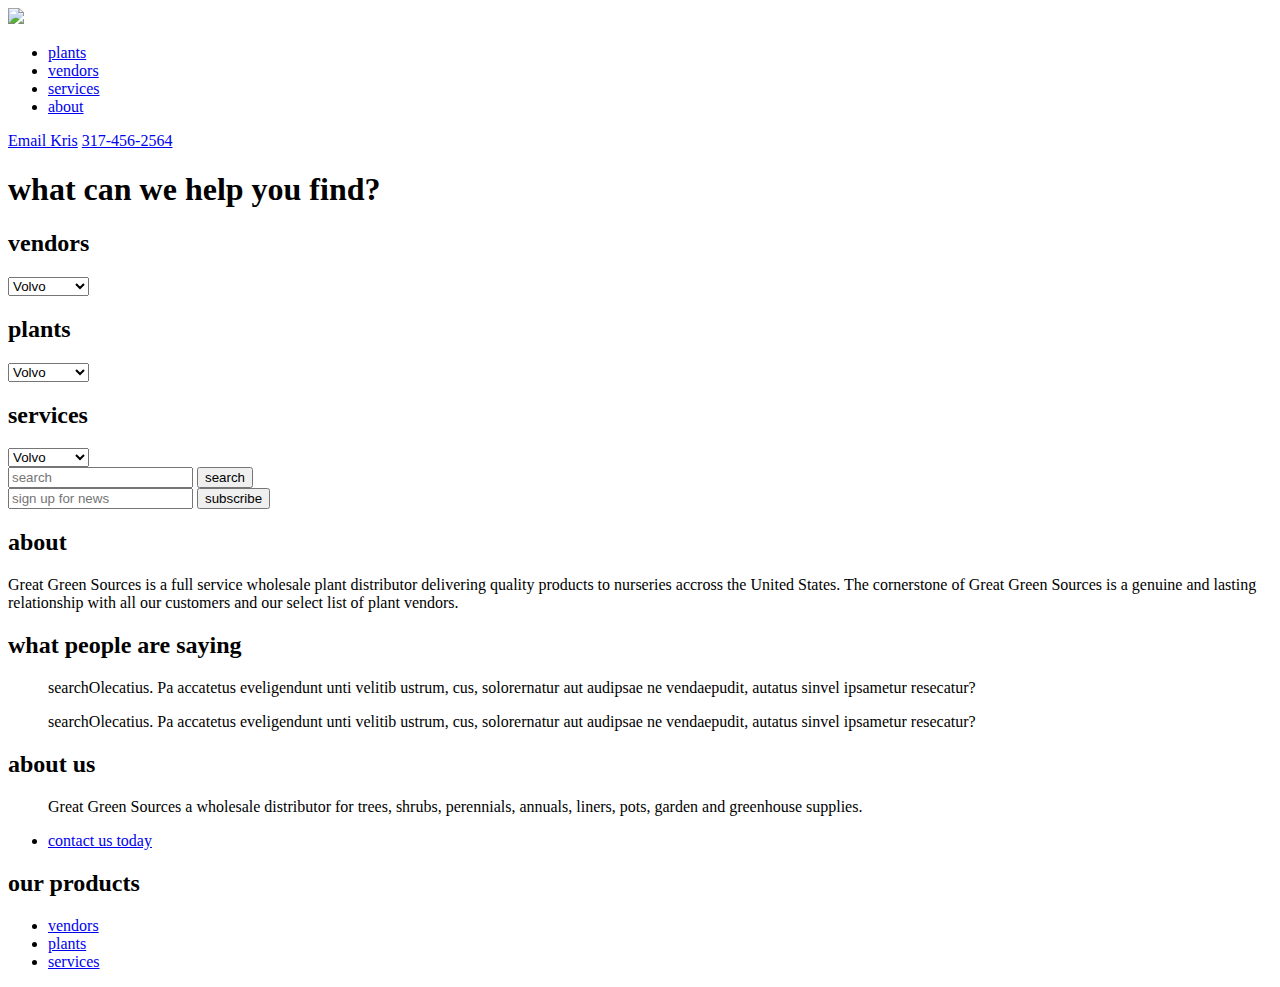
==== index.html @ df635000 "fleshed out html content" ====
<!DOCTYPE html>
<html lang="en">
  <head>
    <meta charset="utf-8">
    <title>Great Green Sources</title>
    <link rel="stylesheet" href="style.css">
    <script src="script.js"></script>
  </head>
  <body>
    
   <header>
        <a href="index.html"><img src="/assets/images/branding.png" id="branding"></a>
        <nav>
        <ul>
          <li><a href="products.html">plants</a></li>
          <li><a href="vendors.html">vendors</a></li>
          <li><a href="services.html">services</a></li>
          <li><a href="about.html">about</a></li>
        </ul> 
      </nav>  
      <section id="header_contact">
            <a href="mailto:krisernst@greatgreensources.com">Email Kris</a>
            <a href="tel:+13174562564">317-456-2564</a>
        </section><!--header_contact-->
    </header>
  	
    <section id="finder">
    	<header><h1>what can we help you find?</h1></header>
        <article>
        <header><h2>vendors</h2></header>
        	<select name="vendors">
              <option value="volvo">Volvo</option>
    		  <option value="saab">Saab</option>
    		  <option value="mercedes">Mercedes</option>
    		  <option value="audi">Audi</option>
    		</select>
        </article>

        <article>
        <header><h2>plants</h2></header>
    		<select name="plants">
             <option value="volvo">Volvo</option>
    		  <option value="saab">Saab</option>
    		  <option value="mercedes">Mercedes</option>
    		  <option value="audi">Audi</option>
    		</select>
        </article>

        <article>
        <header><h2>services</h2></header>
    		<select name="services">
              <option value="volvo">Volvo</option>
    		  <option value="saab">Saab</option>
    		  <option value="mercedes">Mercedes</option>
    		  <option value="audi">Audi</option>
          </article>
		</select>

		<form>
            <input type="search" name="search" placeholder="search">
            <button type="submit">search</button>
        </form>
		<form action="#" id="newsletter_signup">
			<input type="email" name="newsletter_email" placeholder="sign up for news">
			<button type="submit">subscribe</button>
		</form><!--newsletter_signup-->
    
    </section><!--finder-->

    <section id="main_info">
    	<article id="main_about">
    		<header><h2>about</h2></header>	
        	<p>
                Great Green Sources is a full service wholesale plant distributor delivering quality products to nurseries accross the United States. The cornerstone of Great Green Sources is a genuine and lasting relationship with all our customers and our select list of plant vendors.
            </p>
    	</article>

		<article id="recommendations"> 
    		<header><h2>what people are saying</h2></header>
    		<blockquote>
                searchOlecatius. Pa accatetus eveligendunt unti velitib ustrum, cus, solorernatur aut audipsae ne vendaepudit, autatus sinvel ipsametur resecatur?
            </blockquote>
    		<blockquote>
                searchOlecatius. Pa accatetus eveligendunt unti velitib ustrum, cus, solorernatur aut audipsae ne vendaepudit, autatus sinvel ipsametur resecatur?
            </blockquote>
    	</article><!--recommendations-->

    </section><!--info-->

    <footer>
        
        <article id="about_info">
            <header>
                <h2>about us</h2>
            </header>
            <nav>
            <ul>
                <p>
                    Great Green Sources a wholesale distributor for trees, shrubs, perennials, annuals, liners, pots, garden and greenhouse supplies.
                </p>
                <li><a href="#">contact us today</a></li>
            </ul>
            </nav>
        </article><!--about_info-->
        
        <article id="about_products">
            <header>
                <h2>our products</h2>
            </header>
            <nav>
            <ul>
                <li><a href="vendors.html">vendors</a></li>
                <li><a href="products.html">plants</a></li>
                <li><a href="services.html">services</a></li>
            </ul>
            </nav>
        </article><!--about_products-->

    </footer>

  </body>
</html>
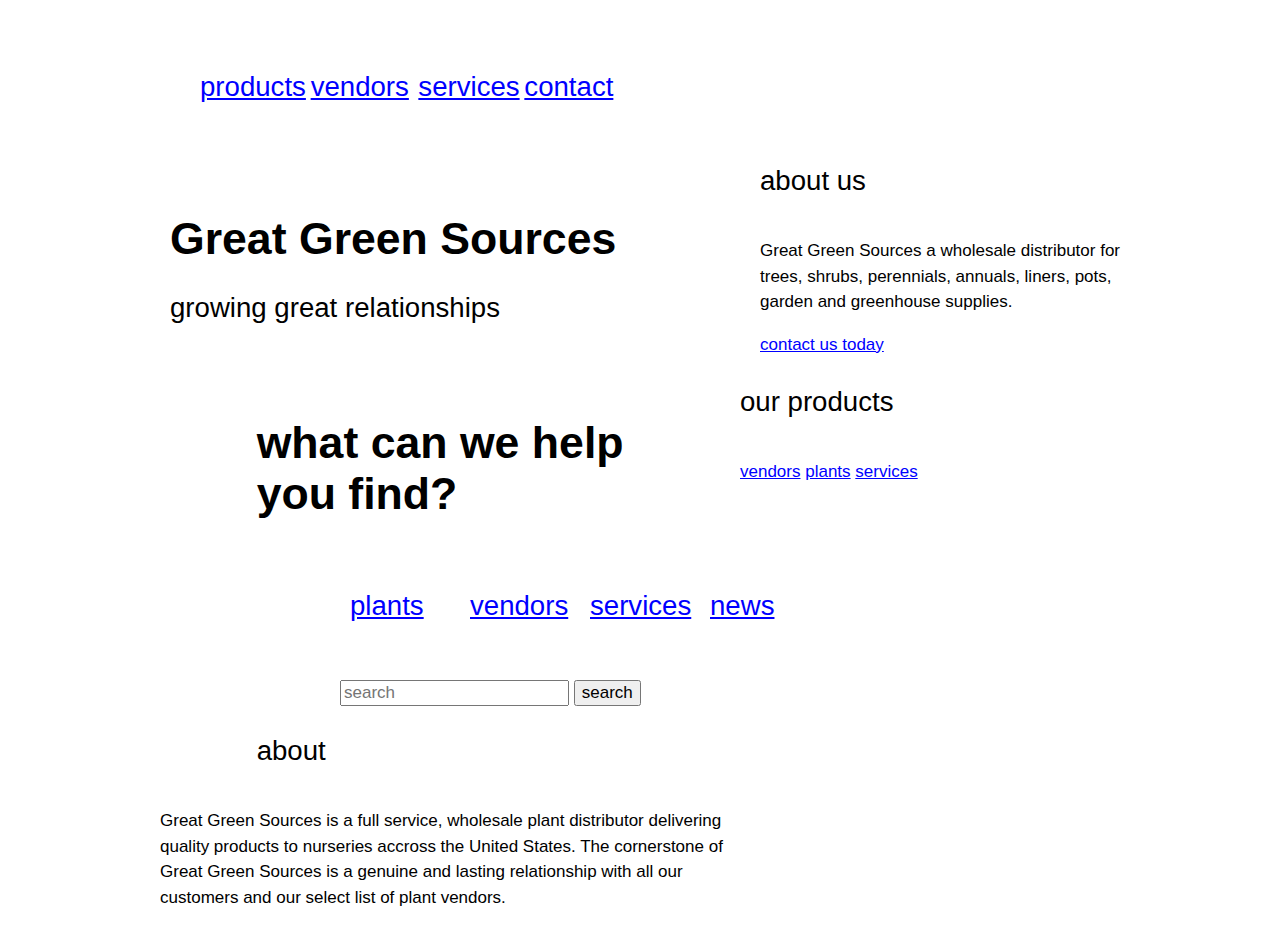
==== commit e44773bc: "started layout - scss" ====
--- a/index.html
+++ b/index.html
@@ -1,89 +1,85 @@
 <!DOCTYPE html>
-<html lang="en">
-  <head>
-    <meta charset="utf-8">
+<!--[if lt IE 7 ]><html class="ie ie6" lang="en"> <![endif]-->
+<!--[if IE 7 ]><html class="ie ie7" lang="en"> <![endif]-->
+<!--[if IE 8 ]><html class="ie ie8" lang="en"> <![endif]-->
+<!--[if (gte IE 9)|!(IE)]><!--><html lang="en"> <!--<![endif]-->
+
+<head>
+    <meta charset="utf-8"/>
+    <meta http-equiv="X-UA-Compatible" content="IE=edge,chrome=1"/>
     <title>Great Green Sources</title>
-    <link rel="stylesheet" href="style.css">
-    <script src="script.js"></script>
-  </head>
-  <body>
-    
-   <header>
-        <a href="index.html"><img src="/assets/images/branding.png" id="branding"></a>
-        <nav>
-        <ul>
-          <li><a href="products.html">plants</a></li>
-          <li><a href="vendors.html">vendors</a></li>
-          <li><a href="services.html">services</a></li>
-          <li><a href="about.html">about</a></li>
-        </ul> 
-      </nav>  
-      <section id="header_contact">
-            <a href="mailto:krisernst@greatgreensources.com">Email Kris</a>
-            <a href="tel:+13174562564">317-456-2564</a>
-        </section><!--header_contact-->
+    <meta name="description" content="">
+    <meta name="author" content="">
+
+    <meta name="viewport" content="width=device-width, initial-scale=1"/>
+
+        <!-- CSS 
+    ================================================== -->
+    <link rel="stylesheet" href="css/sass/compiled/style.css">
+
+        <!-- TYPOGRAPHY
+    ================================================== -->  
+    <link href='http://fonts.googleapis.com/css?family=Ubuntu:400,400italic,700,300' rel='stylesheet' type='text/css'>  
+        
+            <!-- Favicons
+    ================================================== -->
+    <link rel="shortcut icon" href="css/assets/images/favicon.ico">
+    <link rel="apple-touch-icon" href="css/assets/images/apple-touch-icon.png">
+    <link rel="apple-touch-icon" sizes="72x72" href="css/assets/images/apple-touch-icon-72x72.png">
+    <link rel="apple-touch-icon" sizes="114x114" href="css/assets/images/apple-touch-icon-114x114.png">
+
+    <!-- 
+        This script enables structural HTML5 elements in old IE.
+        http://code.google.com/p/html5shim/
+    -->
+    <!--[if lt IE 9]>
+        <script src="//html5shim.googlecode.com/svn/trunk/html5.js"></script>
+    <![endif]-->
+</head>
+
+<body>
+    <div class="container">
+
+    <header class="sixteen columns alpha omega">
+        <nav id="main_nav">
+            
+            <ul id="main_nav_menu" class="sixteen columns alpha omega">
+              <li class="main_nav_item"><a href="products.html"><h2>products</h2></a></li>
+              <li class="main_nav_item"><a href="vendors.html"><h2>vendors</h2></a></li>
+              <li><a href="index.html" id="branding"></h2></a></li>
+              <li class="main_nav_item"><a href="services.html"><h2>services</h2></a></li>
+              <li class="main_nav_item"><a href="contact.html"><h2>contact</h2></a></li>
+            </ul><!--main_nav_menu-->
+
+        </nav><!--main_nav-->  
     </header>
+
+    <header id="branding_name" class="ten columns"><h1 id="branding_ggs">Great Green Sources</h1><h2 id="branding_tagline">growing great relationships</h2></header>
   	
-    <section id="finder">
-    	<header><h1>what can we help you find?</h1></header>
-        <article>
-        <header><h2>vendors</h2></header>
-        	<select name="vendors">
-              <option value="volvo">Volvo</option>
-    		  <option value="saab">Saab</option>
-    		  <option value="mercedes">Mercedes</option>
-    		  <option value="audi">Audi</option>
-    		</select>
-        </article>
+    <section id="finder" class="ten columns alpha omega">
+    	<header id="finder_header"><h1>what can we help you find?</h1></header>
+        
+        <ul id="button_nav_list" class="ten columns alpha omega offset-by-three">
+            <li class="button_nav two columns"><a href="products.html"><h2>plants</h2></a></li>
+            <li class="button_nav two columns"><a href="vendors.html"><h2>vendors</h2></a></li>	
+            <li class="button_nav two columns"><a href="service.html"><h2>services</h2></a></li>
+            <li class="button_nav two columns"><a href="products.html"><h2>news</h2></a></li>	
+        </ul><!--button_nav-->
 
-        <article>
-        <header><h2>plants</h2></header>
-    		<select name="plants">
-             <option value="volvo">Volvo</option>
-    		  <option value="saab">Saab</option>
-    		  <option value="mercedes">Mercedes</option>
-    		  <option value="audi">Audi</option>
-    		</select>
-        </article>
-
-        <article>
-        <header><h2>services</h2></header>
-    		<select name="services">
-              <option value="volvo">Volvo</option>
-    		  <option value="saab">Saab</option>
-    		  <option value="mercedes">Mercedes</option>
-    		  <option value="audi">Audi</option>
-          </article>
-		</select>
-
-		<form>
-            <input type="search" name="search" placeholder="search">
+		<form id="search_form" class="ten columns alpha omega offset-by-three">
+            <input id="search_main" type="search" name="search" placeholder="search">
             <button type="submit">search</button>
-        </form>
-		<form action="#" id="newsletter_signup">
-			<input type="email" name="newsletter_email" placeholder="sign up for news">
-			<button type="submit">subscribe</button>
-		</form><!--newsletter_signup-->
+        </form><!--search_form-->
     
     </section><!--finder-->
 
-    <section id="main_info">
+    <section id="main_info" class="ten columns alpha omega">
     	<article id="main_about">
     		<header><h2>about</h2></header>	
         	<p>
-                Great Green Sources is a full service wholesale plant distributor delivering quality products to nurseries accross the United States. The cornerstone of Great Green Sources is a genuine and lasting relationship with all our customers and our select list of plant vendors.
+                Great Green Sources is a full service, wholesale plant distributor delivering quality products to nurseries accross the United States. The cornerstone of Great Green Sources is a genuine and lasting relationship with all our customers and our select list of plant vendors.
             </p>
-    	</article>
-
-		<article id="recommendations"> 
-    		<header><h2>what people are saying</h2></header>
-    		<blockquote>
-                searchOlecatius. Pa accatetus eveligendunt unti velitib ustrum, cus, solorernatur aut audipsae ne vendaepudit, autatus sinvel ipsametur resecatur?
-            </blockquote>
-    		<blockquote>
-                searchOlecatius. Pa accatetus eveligendunt unti velitib ustrum, cus, solorernatur aut audipsae ne vendaepudit, autatus sinvel ipsametur resecatur?
-            </blockquote>
-    	</article><!--recommendations-->
+    	</article><!--main_about-->
 
     </section><!--info-->
 
@@ -117,6 +113,6 @@
         </article><!--about_products-->
 
     </footer>
-
+</div><!--container-->
   </body>
 </html>--- a/css/sass/compiled/style.css
+++ b/css/sass/compiled/style.css
@@ -0,0 +1,903 @@
+/* normalize.css v2.1.3 | MIT License | git.io/normalize */
+/* ==========================================================================
+   HTML5 display definitions
+   ========================================================================== */
+/**
+ * Correct `block` display not defined in IE 8/9.
+ */
+article,
+aside,
+details,
+figcaption,
+figure,
+footer,
+header,
+hgroup,
+main,
+nav,
+section,
+summary {
+  display: block; }
+
+/**
+ * Correct `inline-block` display not defined in IE 8/9.
+ */
+audio,
+canvas,
+video {
+  display: inline-block; }
+
+/**
+ * Prevent modern browsers from displaying `audio` without controls.
+ * Remove excess height in iOS 5 devices.
+ */
+audio:not([controls]) {
+  display: none;
+  height: 0; }
+
+/**
+ * Address `[hidden]` styling not present in IE 8/9.
+ * Hide the `template` element in IE, Safari, and Firefox < 22.
+ */
+[hidden],
+template {
+  display: none; }
+
+/* ==========================================================================
+   Base
+   ========================================================================== */
+/**
+ * 1. Set default font family to sans-serif.
+ * 2. Prevent iOS text size adjust after orientation change, without disabling
+ *    user zoom.
+ */
+html {
+  font-family: sans-serif;
+  /* 1 */
+  -ms-text-size-adjust: 100%;
+  /* 2 */
+  -webkit-text-size-adjust: 100%;
+  /* 2 */ }
+
+/**
+ * Remove default margin.
+ */
+body {
+  margin: 0; }
+
+/* ==========================================================================
+   Links
+   ========================================================================== */
+/**
+ * Remove the gray background color from active links in IE 10.
+ */
+a {
+  background: transparent; }
+
+/**
+ * Address `outline` inconsistency between Chrome and other browsers.
+ */
+a:focus {
+  outline: thin dotted; }
+
+/**
+ * Improve readability when focused and also mouse hovered in all browsers.
+ */
+a:active,
+a:hover {
+  outline: 0; }
+
+/* ==========================================================================
+   Typography
+   ========================================================================== */
+/**
+ * Address variable `h1` font-size and margin within `section` and `article`
+ * contexts in Firefox 4+, Safari 5, and Chrome.
+ */
+h1 {
+  font-size: 2em;
+  margin: 0.67em 0; }
+
+/**
+ * Address styling not present in IE 8/9, Safari 5, and Chrome.
+ */
+abbr[title] {
+  border-bottom: 1px dotted; }
+
+/**
+ * Address style set to `bolder` in Firefox 4+, Safari 5, and Chrome.
+ */
+b,
+strong {
+  font-weight: bold; }
+
+/**
+ * Address styling not present in Safari 5 and Chrome.
+ */
+dfn {
+  font-style: italic; }
+
+/**
+ * Address differences between Firefox and other browsers.
+ */
+hr {
+  -moz-box-sizing: content-box;
+  box-sizing: content-box;
+  height: 0; }
+
+/**
+ * Address styling not present in IE 8/9.
+ */
+mark {
+  background: #ff0;
+  color: #000; }
+
+/**
+ * Correct font family set oddly in Safari 5 and Chrome.
+ */
+code,
+kbd,
+pre,
+samp {
+  font-family: monospace, serif;
+  font-size: 1em; }
+
+/**
+ * Improve readability of pre-formatted text in all browsers.
+ */
+pre {
+  white-space: pre-wrap; }
+
+/**
+ * Set consistent quote types.
+ */
+q {
+  quotes: "\201C" "\201D" "\2018" "\2019"; }
+
+/**
+ * Address inconsistent and variable font size in all browsers.
+ */
+small {
+  font-size: 80%; }
+
+/**
+ * Prevent `sub` and `sup` affecting `line-height` in all browsers.
+ */
+sub,
+sup {
+  font-size: 75%;
+  line-height: 0;
+  position: relative;
+  vertical-align: baseline; }
+
+sup {
+  top: -0.5em; }
+
+sub {
+  bottom: -0.25em; }
+
+/* ==========================================================================
+   Embedded content
+   ========================================================================== */
+/**
+ * Remove border when inside `a` element in IE 8/9.
+ */
+img {
+  border: 0; }
+
+/**
+ * Correct overflow displayed oddly in IE 9.
+ */
+svg:not(:root) {
+  overflow: hidden; }
+
+/* ==========================================================================
+   Figures
+   ========================================================================== */
+/**
+ * Address margin not present in IE 8/9 and Safari 5.
+ */
+figure {
+  margin: 0; }
+
+/* ==========================================================================
+   Forms
+   ========================================================================== */
+/**
+ * Define consistent border, margin, and padding.
+ */
+fieldset {
+  border: 1px solid #c0c0c0;
+  margin: 0 2px;
+  padding: 0.35em 0.625em 0.75em; }
+
+/**
+ * 1. Correct `color` not being inherited in IE 8/9.
+ * 2. Remove padding so people aren't caught out if they zero out fieldsets.
+ */
+legend {
+  border: 0;
+  /* 1 */
+  padding: 0;
+  /* 2 */ }
+
+/**
+ * 1. Correct font family not being inherited in all browsers.
+ * 2. Correct font size not being inherited in all browsers.
+ * 3. Address margins set differently in Firefox 4+, Safari 5, and Chrome.
+ */
+button,
+input,
+select,
+textarea {
+  font-family: inherit;
+  /* 1 */
+  font-size: 100%;
+  /* 2 */
+  margin: 0;
+  /* 3 */ }
+
+/**
+ * Address Firefox 4+ setting `line-height` on `input` using `!important` in
+ * the UA stylesheet.
+ */
+button,
+input {
+  line-height: normal; }
+
+/**
+ * Address inconsistent `text-transform` inheritance for `button` and `select`.
+ * All other form control elements do not inherit `text-transform` values.
+ * Correct `button` style inheritance in Chrome, Safari 5+, and IE 8+.
+ * Correct `select` style inheritance in Firefox 4+ and Opera.
+ */
+button,
+select {
+  text-transform: none; }
+
+/**
+ * 1. Avoid the WebKit bug in Android 4.0.* where (2) destroys native `audio`
+ *    and `video` controls.
+ * 2. Correct inability to style clickable `input` types in iOS.
+ * 3. Improve usability and consistency of cursor style between image-type
+ *    `input` and others.
+ */
+button,
+html input[type="button"],
+input[type="reset"],
+input[type="submit"] {
+  -webkit-appearance: button;
+  /* 2 */
+  cursor: pointer;
+  /* 3 */ }
+
+/**
+ * Re-set default cursor for disabled elements.
+ */
+button[disabled],
+html input[disabled] {
+  cursor: default; }
+
+/**
+ * 1. Address box sizing set to `content-box` in IE 8/9/10.
+ * 2. Remove excess padding in IE 8/9/10.
+ */
+input[type="checkbox"],
+input[type="radio"] {
+  box-sizing: border-box;
+  /* 1 */
+  padding: 0;
+  /* 2 */ }
+
+/**
+ * 1. Address `appearance` set to `searchfield` in Safari 5 and Chrome.
+ * 2. Address `box-sizing` set to `border-box` in Safari 5 and Chrome
+ *    (include `-moz` to future-proof).
+ */
+input[type="search"] {
+  -webkit-appearance: textfield;
+  /* 1 */
+  -moz-box-sizing: content-box;
+  -webkit-box-sizing: content-box;
+  /* 2 */
+  box-sizing: content-box; }
+
+/**
+ * Remove inner padding and search cancel button in Safari 5 and Chrome
+ * on OS X.
+ */
+input[type="search"]::-webkit-search-cancel-button,
+input[type="search"]::-webkit-search-decoration {
+  -webkit-appearance: none; }
+
+/**
+ * Remove inner padding and border in Firefox 4+.
+ */
+button::-moz-focus-inner,
+input::-moz-focus-inner {
+  border: 0;
+  padding: 0; }
+
+/**
+ * 1. Remove default vertical scrollbar in IE 8/9.
+ * 2. Improve readability and alignment in all browsers.
+ */
+textarea {
+  overflow: auto;
+  /* 1 */
+  vertical-align: top;
+  /* 2 */ }
+
+/* ==========================================================================
+   Tables
+   ========================================================================== */
+/**
+ * Remove most spacing between table cells.
+ */
+table {
+  border-collapse: collapse;
+  border-spacing: 0; }
+
+html, body, form {
+  margin: 0px;
+  padding: 0px;
+  background: white; }
+
+* {
+  font-family: 'Arial', sans-serif; }
+
+a {
+  color: blue; }
+
+a:hover {
+  color: red; }
+
+li {
+  list-style: none;
+  display: inline-block; }
+
+/*
+* Skeleton V1.2
+* Copyright 2011, Dave Gamache
+* www.getskeleton.com
+* Free to use under the MIT license.
+* http://www.opensource.org/licenses/mit-license.php
+* 6/20/2012
+*/
+/* Table of Contents
+==================================================
+    #Base 960 Grid
+    #Tablet (Portrait)
+    #Mobile (Portrait)
+    #Mobile (Landscape)
+    #Clearing */
+/* #Base 960 Grid
+================================================== */
+.container {
+  position: relative;
+  width: 960px;
+  margin: 0 auto;
+  padding: 0; }
+
+.container .column,
+.container .columns {
+  float: left;
+  display: inline;
+  margin-left: 10px;
+  margin-right: 10px; }
+
+.row {
+  margin-bottom: 20px; }
+
+/* Nested Column Classes */
+.column.alpha, .columns.alpha {
+  margin-left: 0; }
+
+.column.omega, .columns.omega {
+  margin-right: 0; }
+
+/* Base Grid */
+.container .one.column,
+.container .one.columns {
+  width: 40px; }
+
+.container .two.columns {
+  width: 100px; }
+
+.container .three.columns {
+  width: 160px; }
+
+.container .four.columns {
+  width: 220px; }
+
+.container .five.columns {
+  width: 280px; }
+
+.container .six.columns {
+  width: 340px; }
+
+.container .seven.columns {
+  width: 400px; }
+
+.container .eight.columns {
+  width: 460px; }
+
+.container .nine.columns {
+  width: 520px; }
+
+.container .ten.columns {
+  width: 580px; }
+
+.container .eleven.columns {
+  width: 640px; }
+
+.container .twelve.columns {
+  width: 700px; }
+
+.container .thirteen.columns {
+  width: 760px; }
+
+.container .fourteen.columns {
+  width: 820px; }
+
+.container .fifteen.columns {
+  width: 880px; }
+
+.container .sixteen.columns {
+  width: 940px; }
+
+.container .one-third.column {
+  width: 300px; }
+
+.container .two-thirds.column {
+  width: 620px; }
+
+/* Offsets */
+.container .offset-by-one {
+  padding-left: 60px; }
+
+.container .offset-by-two {
+  padding-left: 120px; }
+
+.container .offset-by-three {
+  padding-left: 180px; }
+
+.container .offset-by-four {
+  padding-left: 240px; }
+
+.container .offset-by-five {
+  padding-left: 300px; }
+
+.container .offset-by-six {
+  padding-left: 360px; }
+
+.container .offset-by-seven {
+  padding-left: 420px; }
+
+.container .offset-by-eight {
+  padding-left: 480px; }
+
+.container .offset-by-nine {
+  padding-left: 540px; }
+
+.container .offset-by-ten {
+  padding-left: 600px; }
+
+.container .offset-by-eleven {
+  padding-left: 660px; }
+
+.container .offset-by-twelve {
+  padding-left: 720px; }
+
+.container .offset-by-thirteen {
+  padding-left: 780px; }
+
+.container .offset-by-fourteen {
+  padding-left: 840px; }
+
+.container .offset-by-fifteen {
+  padding-left: 900px; }
+
+/* #Tablet (Portrait)
+================================================== */
+/* Note: Design for a width of 768px */
+@media only screen and (min-width: 768px) and (max-width: 959px) {
+  .container {
+    width: 768px; }
+
+  .container .column,
+  .container .columns {
+    margin-left: 10px;
+    margin-right: 10px; }
+
+  .column.alpha, .columns.alpha {
+    margin-left: 0;
+    margin-right: 10px; }
+
+  .column.omega, .columns.omega {
+    margin-right: 0;
+    margin-left: 10px; }
+
+  .alpha.omega {
+    margin-left: 0;
+    margin-right: 0; }
+
+  .container .one.column,
+  .container .one.columns {
+    width: 28px; }
+
+  .container .two.columns {
+    width: 76px; }
+
+  .container .three.columns {
+    width: 124px; }
+
+  .container .four.columns {
+    width: 172px; }
+
+  .container .five.columns {
+    width: 220px; }
+
+  .container .six.columns {
+    width: 268px; }
+
+  .container .seven.columns {
+    width: 316px; }
+
+  .container .eight.columns {
+    width: 364px; }
+
+  .container .nine.columns {
+    width: 412px; }
+
+  .container .ten.columns {
+    width: 460px; }
+
+  .container .eleven.columns {
+    width: 508px; }
+
+  .container .twelve.columns {
+    width: 556px; }
+
+  .container .thirteen.columns {
+    width: 604px; }
+
+  .container .fourteen.columns {
+    width: 652px; }
+
+  .container .fifteen.columns {
+    width: 700px; }
+
+  .container .sixteen.columns {
+    width: 748px; }
+
+  .container .one-third.column {
+    width: 236px; }
+
+  .container .two-thirds.column {
+    width: 492px; }
+
+  /* Offsets */
+  .container .offset-by-one {
+    padding-left: 48px; }
+
+  .container .offset-by-two {
+    padding-left: 96px; }
+
+  .container .offset-by-three {
+    padding-left: 144px; }
+
+  .container .offset-by-four {
+    padding-left: 192px; }
+
+  .container .offset-by-five {
+    padding-left: 240px; }
+
+  .container .offset-by-six {
+    padding-left: 288px; }
+
+  .container .offset-by-seven {
+    padding-left: 336px; }
+
+  .container .offset-by-eight {
+    padding-left: 384px; }
+
+  .container .offset-by-nine {
+    padding-left: 432px; }
+
+  .container .offset-by-ten {
+    padding-left: 480px; }
+
+  .container .offset-by-eleven {
+    padding-left: 528px; }
+
+  .container .offset-by-twelve {
+    padding-left: 576px; }
+
+  .container .offset-by-thirteen {
+    padding-left: 624px; }
+
+  .container .offset-by-fourteen {
+    padding-left: 672px; }
+
+  .container .offset-by-fifteen {
+    padding-left: 720px; } }
+/*  #Mobile (Portrait)
+================================================== */
+/* Note: Design for a width of 320px */
+@media only screen and (max-width: 767px) {
+  .container {
+    width: 300px; }
+
+  .container .columns,
+  .container .column {
+    margin: 0; }
+
+  .container .one.column,
+  .container .one.columns,
+  .container .two.columns,
+  .container .three.columns,
+  .container .four.columns,
+  .container .five.columns,
+  .container .six.columns,
+  .container .seven.columns,
+  .container .eight.columns,
+  .container .nine.columns,
+  .container .ten.columns,
+  .container .eleven.columns,
+  .container .twelve.columns,
+  .container .thirteen.columns,
+  .container .fourteen.columns,
+  .container .fifteen.columns,
+  .container .sixteen.columns,
+  .container .one-third.column,
+  .container .two-thirds.column {
+    width: 300px; }
+
+  /* Offsets */
+  .container .offset-by-one,
+  .container .offset-by-two,
+  .container .offset-by-three,
+  .container .offset-by-four,
+  .container .offset-by-five,
+  .container .offset-by-six,
+  .container .offset-by-seven,
+  .container .offset-by-eight,
+  .container .offset-by-nine,
+  .container .offset-by-ten,
+  .container .offset-by-eleven,
+  .container .offset-by-twelve,
+  .container .offset-by-thirteen,
+  .container .offset-by-fourteen,
+  .container .offset-by-fifteen {
+    padding-left: 0; } }
+/* #Mobile (Landscape)
+================================================== */
+/* Note: Design for a width of 480px */
+@media only screen and (min-width: 480px) and (max-width: 767px) {
+  .container {
+    width: 420px; }
+
+  .container .columns,
+  .container .column {
+    margin: 0; }
+
+  .container .one.column,
+  .container .one.columns,
+  .container .two.columns,
+  .container .three.columns,
+  .container .four.columns,
+  .container .five.columns,
+  .container .six.columns,
+  .container .seven.columns,
+  .container .eight.columns,
+  .container .nine.columns,
+  .container .ten.columns,
+  .container .eleven.columns,
+  .container .twelve.columns,
+  .container .thirteen.columns,
+  .container .fourteen.columns,
+  .container .fifteen.columns,
+  .container .sixteen.columns,
+  .container .one-third.column,
+  .container .two-thirds.column {
+    width: 420px; } }
+/* #Clearing
+================================================== */
+/* Self Clearing Goodness */
+.container:after {
+  content: "\0020";
+  display: block;
+  height: 0;
+  clear: both;
+  visibility: hidden; }
+
+/* Use clearfix class on parent to clear nested columns,
+or wrap each row of columns in a <div class="row"> */
+.clearfix:before,
+.clearfix:after,
+.row:before,
+.row:after {
+  content: '\0020';
+  display: block;
+  overflow: hidden;
+  visibility: hidden;
+  width: 0;
+  height: 0; }
+
+.row:after,
+.clearfix:after {
+  clear: both; }
+
+.row,
+.clearfix {
+  zoom: 1; }
+
+/* You can also use a <br class="clear" /> to clear columns */
+.clear {
+  clear: both;
+  display: block;
+  overflow: hidden;
+  visibility: hidden;
+  width: 0;
+  height: 0; }
+
+/*
+*
+* Zoomable baseline grid
+* type size presets
+*
+*/
+body {
+  /* 16px / 24px */
+  font-size: 1em;
+  line-height: 1.5em; }
+
+h3 {
+  /* 16px / 24px */
+  font-size: 1em;
+  line-height: 1.5em;
+  /* 24 */ }
+
+h2, h1 {
+  /* 26 / 36px */
+  font-size: 1.625em;
+  line-height: 1.38462em; }
+
+/*
+*
+*  Four-column grid active
+*  ----------------------------------------
+*  Margin   | #  1   2   3   4   |   Margin
+*  5.55555% | %  25  50  75  100 | 5.55555%
+*
+*/
+header, #twoway {
+  margin: 0 5.55556%; }
+
+h1, h2 {
+  margin: 0.92308em 0 1.38462em; }
+
+h2 {
+  font-weight: normal; }
+
+h3 {
+  margin: 1.5em 0 1.5em; }
+
+/*
+*  Simple elastic gutters
+*  Note: box-sizing will not work in IE6-7
+*/
+.wrapper {
+  padding: 0 0.75em;
+  -webkit-box-sizing: border-box;
+  -moz-box-sizing: border-box;
+  -ms-box-sizing: border-box;
+  box-sizing: border-box; }
+
+/*
+*
+*  Fixes for IE6-8
+*  http://jonikorpi.com/leaving-old-IE-behind/
+*
+*/
+.ie body {
+  width: 40em;
+  margin: 0 auto;
+  font-size: 1.0625em; }
+
+.ie h1 {
+  /* 42px / 48px */
+  font-size: 2.625em;
+  line-height: 1.14286em;
+  margin: 1.14286em 0 0.57143em; }
+
+/* @media screen and (min-width: 640px) */
+@media screen and (min-width: 40em) {
+  body {
+    /* Zoom baseline grid to 17/16 = 1.0625 */
+    font-size: 1.0625em; }
+
+  h1 {
+    /* 42px / 48px */
+    font-size: 2.625em;
+    line-height: 1.14286em;
+    margin: 1.14286em 0 0.57143em; } }
+/*
+*
+*  Eight-column grid active
+*  ----------------------------------------------------------------------
+*  Margin   | #  1     2     3     4     5     6     7     8   |   Margin
+*  5.55555% | %  12.5  25.0  37.5  50.0  62.5  75.0  87.5  100 | 5.55555%
+*
+*
+*/
+/* @media screen and (min-width: 720px) */
+@media screen and (min-width: 45em) {
+  body {
+    /* Reset baseline grid to 16/16 = 1 */
+    font-size: 1em; }
+
+  #twoway .wrapper {
+    float: left;
+    width: 50%; } }
+/* @media screen and (min-width: 888px) */
+@media screen and (min-width: 55.5em) {
+  body {
+    /* Zoom baseline grid to 17/16 = 1.0625 */
+    font-size: 1.0625em; } }
+/* @media screen and (min-width: 984px) */
+@media screen and (min-width: 61.5em) {
+  body {
+    /* Reset baseline grid to 16/16 = 1.0 */
+    font-size: 1em; }
+
+  header, #twoway {
+    margin: 0 16.66667%; } }
+/* @media screen and (min-width: 1200px) */
+@media screen and (min-width: 75em) {
+  body {
+    /* Zoom baseline grid to 17/16 = 1.0625 */
+    font-size: 1.0625em; } }
+/* @media screen and (min-width: 1392px) */
+@media screen and (min-width: 87em) {
+  body {
+    /* Reset baseline grid to 16/16 = 1.0 */
+    font-size: 1em; }
+
+  header, #twoway {
+    margin: 0 27.77778%; } }
+/* @media screen and (min-width: 1680px) */
+@media screen and (min-width: 105em) {
+  body {
+    /* Zoom baseline grid to 17/16 = 1.0625 */
+    font-size: 1.0625em; } }
+/*
+*
+*  Sixteen-column grid active
+*  ----------------------------------------------------------------------------------------------------------------------
+*  Margin   | #  1     2     3     4     5     6     7     8     9     10    11    12    13    14    15    16  |   Margin
+*  5.55555% | %  6.25  12.5  18.75 25.0  31.25 37.5  43.75 50.0  56.25 62.5  68.75 75.0  81.25 87.5  93.75 100 | 5.55555%
+*
+*
+*/
+/* @media screen and (min-width: 1872px) */
+@media screen and (min-width: 117em) {
+  header, #twoway {
+    margin: 0 5.55556%; }
+
+  header .wrapper {
+    width: 37.5%;
+    margin-left: 25%; }
+
+  #twoway .wrapper {
+    width: 25%; }
+
+  #twoway .wrapper:first-child {
+    margin-left: 25%; } }
+/* @media screen and (min-width: 2080px) */
+@media screen and (min-width: 130em) {
+  body {
+    /* Zoom baseline grid to 18/16 = 1.125 */
+    font-size: 1.125em;
+    max-width: 160 em; } }
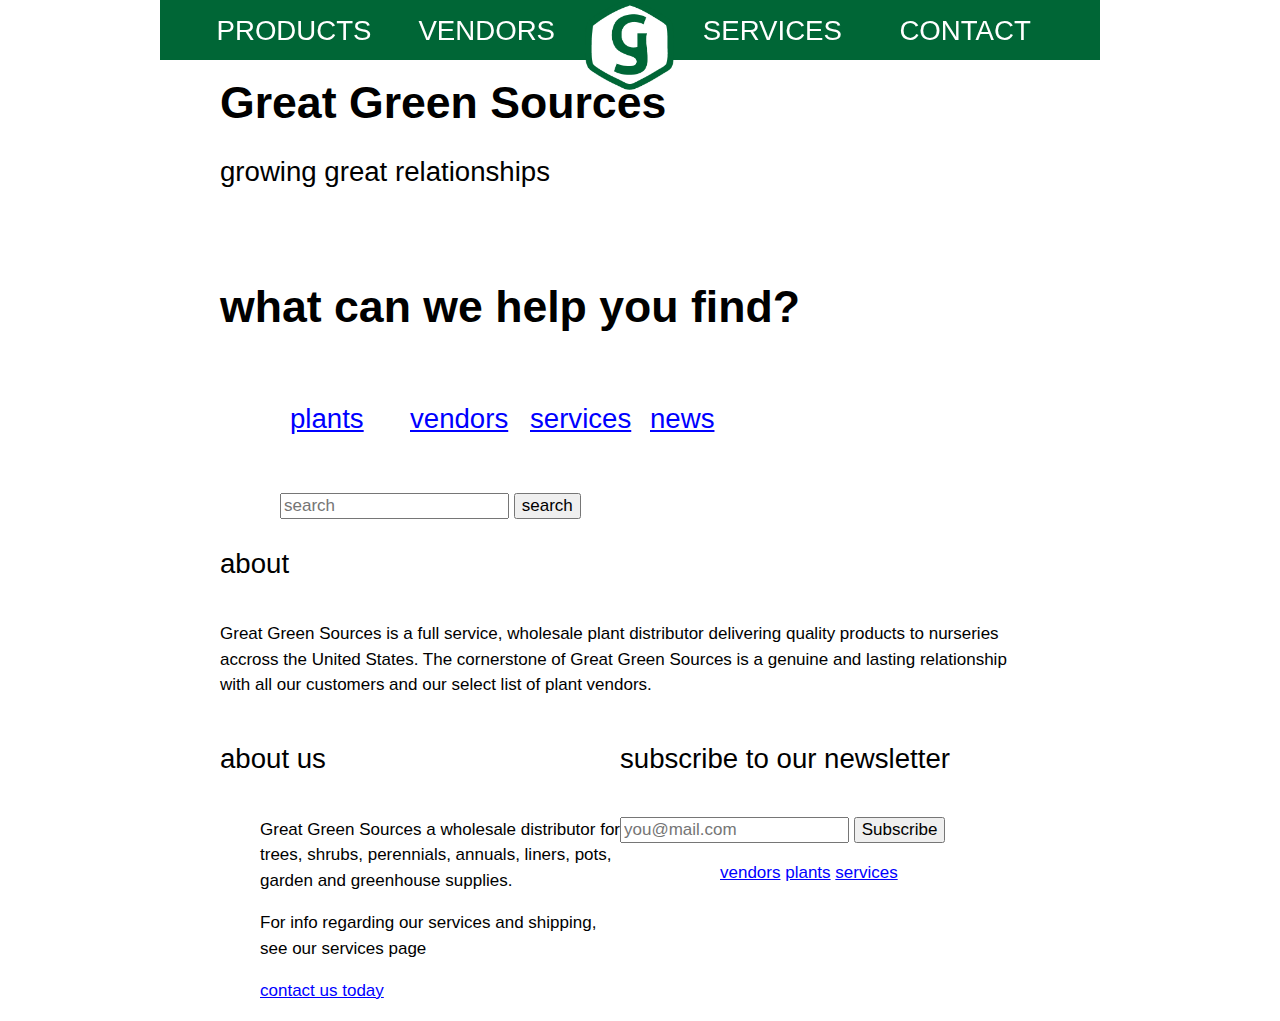
==== commit a50a1087: "scss for home page - nav and layout" ====
--- a/index.html
+++ b/index.html
@@ -40,40 +40,44 @@
 <body>
     <div class="container">
 
-    <header class="sixteen columns alpha omega">
-        <nav id="main_nav">
-            
-            <ul id="main_nav_menu" class="sixteen columns alpha omega">
-              <li class="main_nav_item"><a href="products.html"><h2>products</h2></a></li>
-              <li class="main_nav_item"><a href="vendors.html"><h2>vendors</h2></a></li>
-              <li><a href="index.html" id="branding"></h2></a></li>
-              <li class="main_nav_item"><a href="services.html"><h2>services</h2></a></li>
-              <li class="main_nav_item"><a href="contact.html"><h2>contact</h2></a></li>
-            </ul><!--main_nav_menu-->
+    <section id="nav">
+            <nav id="main_nav" class="sixteen columns alpha omega">
+                
+                <ul id="main_nav_menu">
+                  <li class="main_nav_item"><a href="products.html"><h2>products</h2></a></li>
+                  <li class="main_nav_item"><a href="vendors.html"><h2>vendors</h2></a></li>
+                  <li><a href="index.html"><img class="branding" src="css/assets/images/branding.png"></a></li>
+                  <li class="main_nav_item"><a href="services.html"><h2>services</h2></a></li>
+                  <li class="main_nav_item"><a href="contact.html"><h2>contact</h2></a></li>
+                </ul><!--main_nav_menu-->
 
-        </nav><!--main_nav-->  
-    </header>
+            </nav><!--main_nav-->  
+    </section>
 
-    <header id="branding_name" class="ten columns"><h1 id="branding_ggs">Great Green Sources</h1><h2 id="branding_tagline">growing great relationships</h2></header>
+    <br class="clear" />
+
+    <header id="branding_name" class="fourteen columns alpha omega offset-by-one"><h1 id="branding_ggs">Great Green Sources</h1><h2 id="branding_tagline">growing great relationships</h2></header>
   	
-    <section id="finder" class="ten columns alpha omega">
+    <section id="finder" class="fourteen columns alpha omega offset-by-one">
     	<header id="finder_header"><h1>what can we help you find?</h1></header>
         
-        <ul id="button_nav_list" class="ten columns alpha omega offset-by-three">
+        <ul id="button_nav_list" class="fourteen columns alpha omega offset-by-one">
             <li class="button_nav two columns"><a href="products.html"><h2>plants</h2></a></li>
             <li class="button_nav two columns"><a href="vendors.html"><h2>vendors</h2></a></li>	
             <li class="button_nav two columns"><a href="service.html"><h2>services</h2></a></li>
             <li class="button_nav two columns"><a href="products.html"><h2>news</h2></a></li>	
         </ul><!--button_nav-->
 
-		<form id="search_form" class="ten columns alpha omega offset-by-three">
+		<form id="search_form" class="fourteen columns alpha omega offset-by-one">
             <input id="search_main" type="search" name="search" placeholder="search">
             <button type="submit">search</button>
         </form><!--search_form-->
     
     </section><!--finder-->
 
-    <section id="main_info" class="ten columns alpha omega">
+    <br class="clear" />
+
+    <section id="main_info" class="fourteen columns alpha omega offset-by-one">
     	<article id="main_about">
     		<header><h2>about</h2></header>	
         	<p>
@@ -83,9 +87,11 @@
 
     </section><!--info-->
 
-    <footer>
+    <br class="clear" />
+
+    <footer class="sixteen columns alpha omega">
         
-        <article id="about_info">
+        <article id="about_info" class="seven columns alpha omega offset-by-one">
             <header>
                 <h2>about us</h2>
             </header>
@@ -94,22 +100,31 @@
                 <p>
                     Great Green Sources a wholesale distributor for trees, shrubs, perennials, annuals, liners, pots, garden and greenhouse supplies.
                 </p>
+                <p>
+                    For info regarding our services and shipping, see our services page
+                </p>
                 <li><a href="#">contact us today</a></li>
             </ul>
             </nav>
         </article><!--about_info-->
         
-        <article id="about_products">
-            <header>
-                <h2>our products</h2>
-            </header>
-            <nav>
-            <ul>
-                <li><a href="vendors.html">vendors</a></li>
-                <li><a href="products.html">plants</a></li>
-                <li><a href="services.html">services</a></li>
-            </ul>
-            </nav>
+        <article id="about_newsletter">
+            <h2>subscribe to our newsletter</h2>
+
+            <form action="index.html" method="post" class="newsletter_form">
+                <input type="email" name="email" class="newsletter_input" placeholder="you@mail.com" >
+                <button type="submit" class="newsletter_submit">Subscribe</button>
+            </form>
+        </article>
+
+        <article id="about_products" class="seven columns alpha omega offset-by-one">
+            <nav id="footer_nav">
+                <ul>
+                    <li><a href="vendors.html">vendors</a></li>
+                    <li><a href="products.html">plants</a></li>
+                    <li><a href="services.html">services</a></li>
+                </ul>
+            </nav><!--footer_nav-->
         </article><!--about_products-->
 
     </footer>
--- a/css/sass/compiled/style.css
+++ b/css/sass/compiled/style.css
@@ -344,7 +344,7 @@
   background: white; }
 
 * {
-  font-family: 'Arial', sans-serif; }
+  font-family: 'Open Sans', sans-serif; }
 
 a {
   color: blue; }
@@ -772,7 +772,7 @@
 *  5.55555% | %  25  50  75  100 | 5.55555%
 *
 */
-header, #twoway {
+#twoway {
   margin: 0 5.55556%; }
 
 h1, h2 {
@@ -852,7 +852,7 @@
     /* Reset baseline grid to 16/16 = 1.0 */
     font-size: 1em; }
 
-  header, #twoway {
+  #twoway {
     margin: 0 16.66667%; } }
 /* @media screen and (min-width: 1200px) */
 @media screen and (min-width: 75em) {
@@ -865,7 +865,7 @@
     /* Reset baseline grid to 16/16 = 1.0 */
     font-size: 1em; }
 
-  header, #twoway {
+  #twoway {
     margin: 0 27.77778%; } }
 /* @media screen and (min-width: 1680px) */
 @media screen and (min-width: 105em) {
@@ -883,10 +883,10 @@
 */
 /* @media screen and (min-width: 1872px) */
 @media screen and (min-width: 117em) {
-  header, #twoway {
+  #twoway {
     margin: 0 5.55556%; }
 
-  header .wrapper {
+  .wrapper {
     width: 37.5%;
     margin-left: 25%; }
 
@@ -901,3 +901,25 @@
     /* Zoom baseline grid to 18/16 = 1.125 */
     font-size: 1.125em;
     max-width: 160 em; } }
+#main_nav {
+  position: fixed;
+  background-color: #006636; }
+  #main_nav #main_nav_menu {
+    height: 60px;
+    margin: 0; }
+
+.main_nav_item {
+  width: 188px;
+  text-align: center;
+  vertical-align: middle;
+  margin-top: -110px; }
+  .main_nav_item a {
+    text-decoration: none;
+    color: white; }
+    .main_nav_item a h2 {
+      margin: 0px;
+      text-transform: uppercase; }
+
+.branding {
+  width: 88.2px;
+  height: 90.4px; }
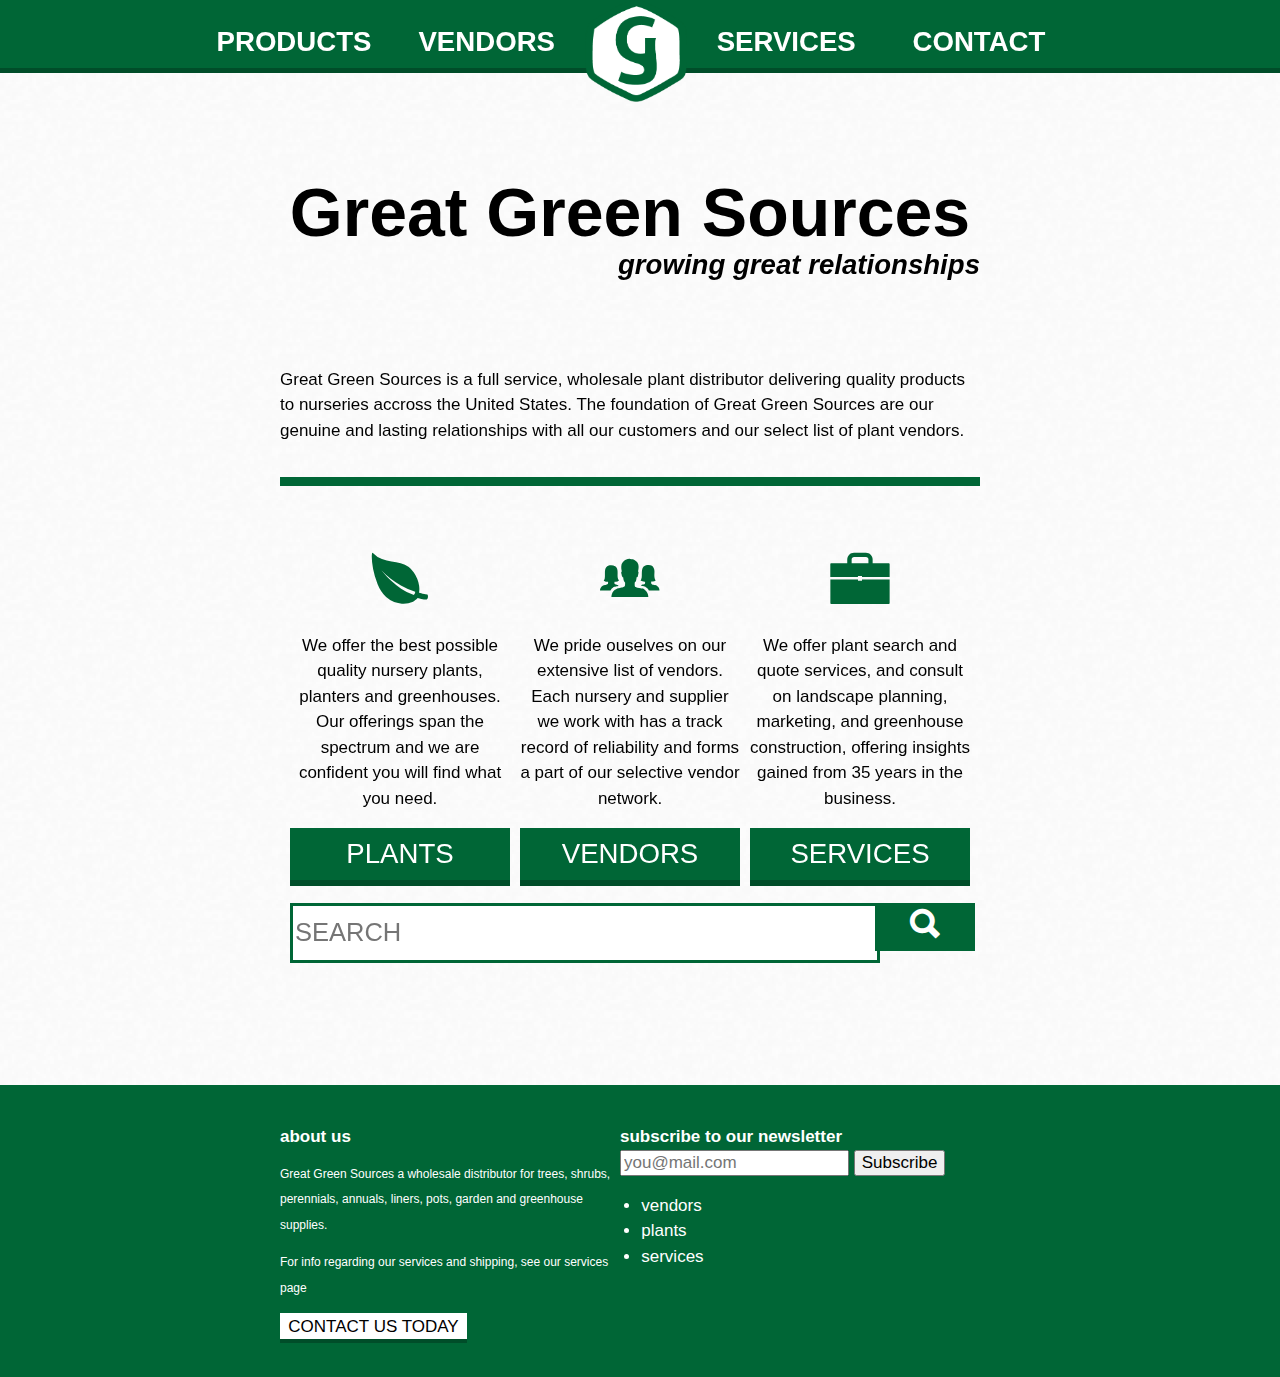
==== commit b3cbf659: "scss home page - completed home page" ====
--- a/index.html
+++ b/index.html
@@ -16,6 +16,7 @@
         <!-- CSS 
     ================================================== -->
     <link rel="stylesheet" href="css/sass/compiled/style.css">
+    <link rel="stylesheet" href="css/sass/compiled/ionicons.css">
 
         <!-- TYPOGRAPHY
     ================================================== -->  
@@ -38,6 +39,10 @@
 </head>
 
 <body>
+    
+    <div id="main_nav_background"></div>
+
+
     <div class="container">
 
     <section id="nav">
@@ -56,44 +61,60 @@
 
     <br class="clear" />
 
-    <header id="branding_name" class="fourteen columns alpha omega offset-by-one"><h1 id="branding_ggs">Great Green Sources</h1><h2 id="branding_tagline">growing great relationships</h2></header>
-  	
-    <section id="finder" class="fourteen columns alpha omega offset-by-one">
-    	<header id="finder_header"><h1>what can we help you find?</h1></header>
+    <header id="branding_name" class="twelve columns alpha omega offset-by-two"><h1 id="branding_ggs">Great Green Sources</h1><h2 id="branding_tagline">growing great relationships</h2></header>
+
+    <section id="main_info" class="twelve columns alpha omega offset-by-two">
+        <article id="main_about">
+            <p>
+                Great Green Sources is a full service, wholesale plant distributor delivering quality products to nurseries accross the United States. The foundation of Great Green Sources are our genuine and lasting relationships with all our customers and our select list of plant vendors.
+            </p>
+        </article><!--main_about-->
+
+        <hr id="finder_hr">
+    </section><!--info-->
+
+
+
+    <section id="finder" class="twelve columns alpha omega offset-by-two">
+        <!--<hr/>-->
         
-        <ul id="button_nav_list" class="fourteen columns alpha omega offset-by-one">
-            <li class="button_nav two columns"><a href="products.html"><h2>plants</h2></a></li>
-            <li class="button_nav two columns"><a href="vendors.html"><h2>vendors</h2></a></li>	
-            <li class="button_nav two columns"><a href="service.html"><h2>services</h2></a></li>
-            <li class="button_nav two columns"><a href="products.html"><h2>news</h2></a></li>	
+        <ul id="feature_nav_list" class="twelve columns alpha omega offset-by-two">
+            <li class="button_nav four columns omega">
+                <i class="icon-leaf"></i>
+                <p>
+                    We offer the best possible quality nursery plants, planters and greenhouses. Our offerings span the spectrum and we are confident you will find what you need.
+                </p>
+                <a href="products.html"><h2>plants</h2></a>
+            </li>
+            <li class="button_nav four columns omega">
+                <i class="icon-ios7-people"></i>
+                <p>
+                    We pride ouselves on our extensive list of vendors. Each nursery and supplier we work with has a track record of reliability and forms a part of our selective vendor network.
+                </p>
+                <a href="vendors.html"><h2>vendors</h2></a>
+            </li>	
+            <li class="button_nav four columns omega">
+                <i class="icon-briefcase"></i>
+                <p>
+                    We offer plant search and quote services, and consult on landscape planning, marketing, and greenhouse construction, offering insights gained from 35 years in the business. 
+
+                </p>
+                <a href="services.html"><h2>services</h2></a>
+            </li>	
         </ul><!--button_nav-->
 
-		<form id="search_form" class="fourteen columns alpha omega offset-by-one">
-            <input id="search_main" type="search" name="search" placeholder="search">
-            <button type="submit">search</button>
+		<form id="search_form" class="twelve columns omega">
+            <input id="search_main" class="ten columns alpha omega" type="search" name="search" placeholder="search">
+            <button id="search_main_submit" class="two columns alpha omega" type="submit"><i class="icon-search"></i></button>
         </form><!--search_form-->
     
     </section><!--finder-->
 
-    <br class="clear" />
-
-    <section id="main_info" class="fourteen columns alpha omega offset-by-one">
-    	<article id="main_about">
-    		<header><h2>about</h2></header>	
-        	<p>
-                Great Green Sources is a full service, wholesale plant distributor delivering quality products to nurseries accross the United States. The cornerstone of Great Green Sources is a genuine and lasting relationship with all our customers and our select list of plant vendors.
-            </p>
-    	</article><!--main_about-->
-
-    </section><!--info-->
-
-    <br class="clear" />
-
-    <footer class="sixteen columns alpha omega">
+    <footer class="twelve columns alpha omega offset-by-two">
         
-        <article id="about_info" class="seven columns alpha omega offset-by-one">
+        <article id="about_info" class="six columns alpha omega">
             <header>
-                <h2>about us</h2>
+                <h3>about us</h3>
             </header>
             <nav>
             <ul>
@@ -109,7 +130,7 @@
         </article><!--about_info-->
         
         <article id="about_newsletter">
-            <h2>subscribe to our newsletter</h2>
+            <h3>subscribe to our newsletter</h3>
 
             <form action="index.html" method="post" class="newsletter_form">
                 <input type="email" name="email" class="newsletter_input" placeholder="you@mail.com" >
@@ -117,9 +138,9 @@
             </form>
         </article>
 
-        <article id="about_products" class="seven columns alpha omega offset-by-one">
+        <article id="about_products" class="six columns alpha omega">
             <nav id="footer_nav">
-                <ul>
+                <ul id="footer_nav_list">
                     <li><a href="vendors.html">vendors</a></li>
                     <li><a href="products.html">plants</a></li>
                     <li><a href="services.html">services</a></li>
@@ -129,5 +150,6 @@
 
     </footer>
 </div><!--container-->
+  <div id="footer_background"></div>
   </body>
 </html>--- a/css/sass/compiled/style.css
+++ b/css/sass/compiled/style.css
@@ -338,10 +338,24 @@
   border-collapse: collapse;
   border-spacing: 0; }
 
-html, body, form {
-  margin: 0px;
-  padding: 0px;
-  background: white; }
+html, body {
+  position: absolute;
+  display: block;
+  height: auto !important;
+  min-height: 100%;
+  top: 0;
+  left: 0;
+  right: 0;
+  margin: 0;
+  padding: 0; }
+
+body {
+  background: url("../../assets/images/background.png") repeat; }
+
+.container {
+  height: auto !important;
+  min-height: 100%;
+  height: 100%; }
 
 * {
   font-family: 'Open Sans', sans-serif; }
@@ -901,11 +915,19 @@
     /* Zoom baseline grid to 18/16 = 1.125 */
     font-size: 1.125em;
     max-width: 160 em; } }
+#main_nav_background {
+  position: fixed;
+  width: 100%;
+  height: 4em;
+  background-color: #006636;
+  border-bottom: 5px solid #004d29; }
+
 #main_nav {
   position: fixed;
-  background-color: #006636; }
+  background-color: #006636;
+  border-bottom: 5px solid #004d29; }
   #main_nav #main_nav_menu {
-    height: 60px;
+    height: 4em;
     margin: 0; }
 
 .main_nav_item {
@@ -918,8 +940,153 @@
     color: white; }
     .main_nav_item a h2 {
       margin: 0px;
-      text-transform: uppercase; }
+      text-transform: uppercase;
+      font-weight: bold; }
+  .main_nav_item a:hover {
+    -webkit-text-shadow: 0px 5px 30px rgba(173, 235, 145, 0.5);
+    -moz-text-shadow: 0px 5px 30px rgba(173, 235, 145, 0.5);
+    text-shadow: 0px 5px 30px rgba(173, 235, 145, 0.5); }
 
 .branding {
-  width: 88.2px;
-  height: 90.4px; }
+  width: 6em;
+  height: 6em; }
+
+#branding_name h1 {
+  /* 64px */
+  font-size: 4em;
+  line-height: 0.9863em;
+  margin-top: 2.25em;
+  text-align: center;
+  margin-bottom: 0px;
+  padding: 0 0; }
+#branding_name h2 {
+  text-align: right;
+  font-style: italic;
+  font-weight: bold;
+  margin-top: 0px;
+  margin-bottom: 3em; }
+
+#finder {
+  margin-top: 2em;
+  margin-bottom: 8em;
+  padding-top: 1.5em; }
+  #finder #finder_header h2 {
+    font-size: 2em;
+    font-style: italic;
+    font-weight: bold;
+    overflow: hidden;
+    text-align: center;
+    margin-bottom: 1em; }
+
+hr#finder_hr {
+  margin: 0 auto;
+  height: 0.5em;
+  border: none;
+  background-color: #006636;
+  text-align: center;
+  width: 100%; }
+
+#feature_nav_list, ul#feature_nav_list {
+  text-align: center;
+  padding: 0;
+  margin-top: 0; }
+  #feature_nav_list i, ul#feature_nav_list i {
+    /* 64px */
+    font-size: 4em;
+    line-height: 0.9863em;
+    color: #006636; }
+  #feature_nav_list li, ul#feature_nav_list li {
+    text-align: center; }
+    #feature_nav_list li h2, #feature_nav_list li a, ul#feature_nav_list li h2, ul#feature_nav_list li a {
+      vertical-align: middle;
+      text-decoration: none;
+      color: white;
+      text-transform: uppercase;
+      background-color: #006636;
+      border-bottom: 0.25em solid #004d29;
+      /*-webkit-text-shadow: 0px 2px 3px #000;
+      -moz-text-shadow: 0px 2px 3px #000;
+      text-shadow: 0px 2px 3px #000;*/ }
+    #feature_nav_list li h2, ul#feature_nav_list li h2 {
+      margin: 0;
+      padding: 0.25em; }
+
+form#search_form {
+  text-align: center;
+  font-size: 1em; }
+  form#search_form #search_main {
+    height: 2.01em;
+    border: 0.12em solid #006636;
+    text-transform: uppercase;
+    font-size: 1.5em; }
+  form#search_form #search_main_submit {
+    margin: 0 0 0 -5px;
+    border: none;
+    background-color: #006636;
+    color: white;
+    text-transform: uppercase;
+    font-size: 2.34em;
+    /*-webkit-text-shadow: 0px 2px 3px #000;
+    -moz-text-shadow: 0px 2px 3px #000;
+    text-shadow: 0px 2px 3px #000;*/ }
+
+#main_about {
+  width: 41em;
+  margin: 0; }
+  #main_about h2 {
+    margin-bottom: 0px;
+    margin-top: 0;
+    font-weight: bold; }
+  #main_about p {
+    margin: 0 0 2em 0; }
+
+#footer_background {
+  position: absolute;
+  overflow: hidden;
+  content: "";
+  margin: 0;
+  padding: 0;
+  bottom: 0;
+  width: 100%;
+  height: 17.2em;
+  background-color: #006636;
+  z-index: -1; }
+
+footer {
+  background-color: #006636;
+  margin: 0 0 2em 0; }
+  footer h3 {
+    margin-bottom: 0px;
+    font-weight: bold;
+    color: white; }
+  footer ul#footer_nav_list {
+    padding-left: 1.25em; }
+    footer ul#footer_nav_list li {
+      /* 16px / 24px */
+      font-size: 1em;
+      line-height: 1.5em;
+      /* 24 */
+      display: list-item;
+      list-style-type: disc;
+      color: white; }
+    footer ul#footer_nav_list a {
+      color: white;
+      text-decoration: none; }
+
+#about_info ul {
+  margin: 0 0 0 0;
+  padding-left: 0px; }
+#about_info p {
+  font-size: 12px;
+  color: white; }
+#about_info li {
+  margin-right: 20px;
+  text-align: center;
+  width: 55%;
+  background-color: white;
+  border-bottom: 0.25em solid #004d29; }
+  #about_info li a {
+    vertical-align: middle;
+    text-decoration: none;
+    color: black;
+    text-transform: uppercase; }
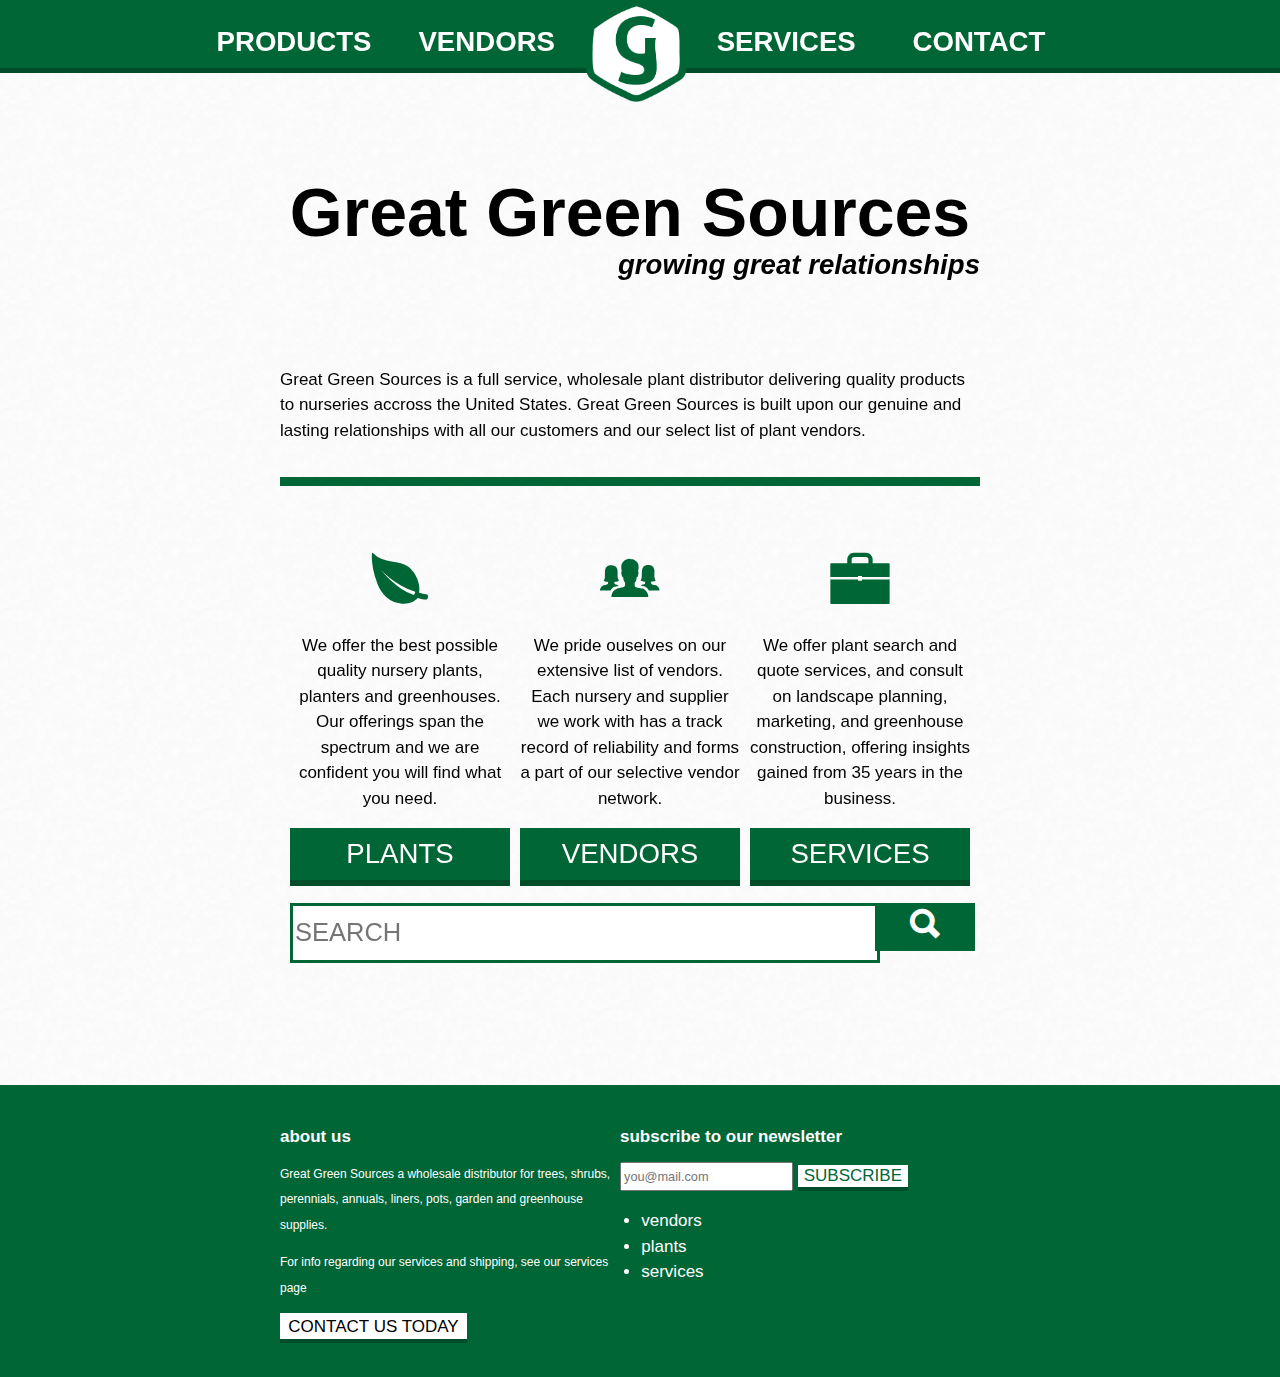
==== commit ebf576e3: "scss home page - completed footer" ====
--- a/index.html
+++ b/index.html
@@ -66,7 +66,7 @@
     <section id="main_info" class="twelve columns alpha omega offset-by-two">
         <article id="main_about">
             <p>
-                Great Green Sources is a full service, wholesale plant distributor delivering quality products to nurseries accross the United States. The foundation of Great Green Sources are our genuine and lasting relationships with all our customers and our select list of plant vendors.
+                Great Green Sources is a full service, wholesale plant distributor delivering quality products to nurseries accross the United States. Great Green Sources is built upon our genuine and lasting relationships with all our customers and our select list of plant vendors.
             </p>
         </article><!--main_about-->
 
@@ -133,7 +133,7 @@
             <h3>subscribe to our newsletter</h3>
 
             <form action="index.html" method="post" class="newsletter_form">
-                <input type="email" name="email" class="newsletter_input" placeholder="you@mail.com" >
+                <input id="newsletter_form_email" type="email" name="email" class="newsletter_input" placeholder="you@mail.com" >
                 <button type="submit" class="newsletter_submit">Subscribe</button>
             </form>
         </article>
--- a/css/sass/compiled/style.css
+++ b/css/sass/compiled/style.css
@@ -1073,6 +1073,20 @@
       color: white;
       text-decoration: none; }
 
+.newsletter_form {
+  margin-top: 0.75em; }
+
+input#newsletter_form_email {
+  height: 1.8em;
+  font-size: 0.75em; }
+
+button.newsletter_submit {
+  border: none;
+  background-color: white;
+  color: #006636;
+  text-transform: uppercase;
+  border-bottom: 0.25em solid #004d29; }
+
 #about_info ul {
   margin: 0 0 0 0;
   padding-left: 0px; }
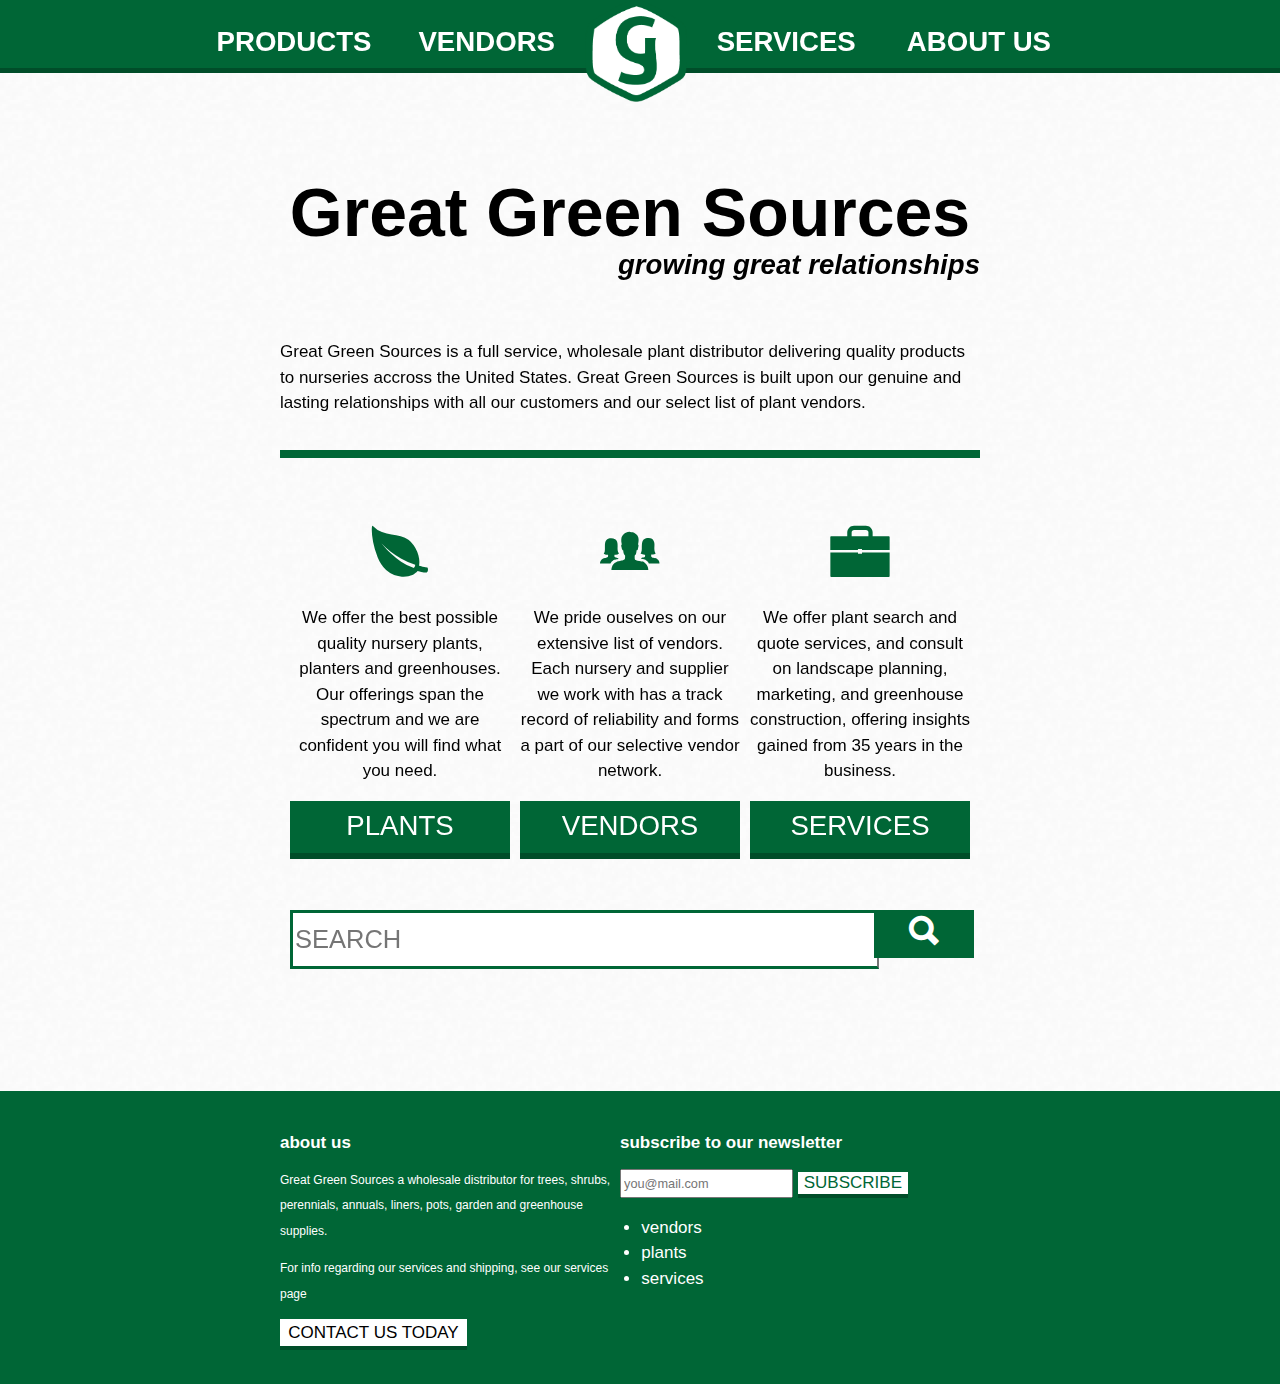
==== commit 0f8ce763: "scss about page - completed inital pass" ====
--- a/index.html
+++ b/index.html
@@ -53,7 +53,7 @@
                   <li class="main_nav_item"><a href="vendors.html"><h2>vendors</h2></a></li>
                   <li><a href="index.html"><img class="branding" src="css/assets/images/branding.png"></a></li>
                   <li class="main_nav_item"><a href="services.html"><h2>services</h2></a></li>
-                  <li class="main_nav_item"><a href="contact.html"><h2>contact</h2></a></li>
+                  <li class="main_nav_item"><a href="about.html"><h2>about us</h2></a></li>
                 </ul><!--main_nav_menu-->
 
             </nav><!--main_nav-->  
@@ -61,7 +61,10 @@
 
     <br class="clear" />
 
-    <header id="branding_name" class="twelve columns alpha omega offset-by-two"><h1 id="branding_ggs">Great Green Sources</h1><h2 id="branding_tagline">growing great relationships</h2></header>
+    <header id="branding_name" class="twelve columns alpha omega offset-by-two">
+        <h1 id="branding_ggs">Great Green Sources</h1>
+        <h2 id="branding_tagline">growing great relationships</h2>
+    </header>
 
     <section id="main_info" class="twelve columns alpha omega offset-by-two">
         <article id="main_about">
--- a/css/sass/compiled/style.css
+++ b/css/sass/compiled/style.css
@@ -957,14 +957,13 @@
   line-height: 0.9863em;
   margin-top: 2.25em;
   text-align: center;
-  margin-bottom: 0px;
+  margin-bottom: 0;
   padding: 0 0; }
 #branding_name h2 {
   text-align: right;
   font-style: italic;
   font-weight: bold;
-  margin-top: 0px;
-  margin-bottom: 3em; }
+  margin-top: 0; }
 
 #finder {
   margin-top: 2em;
@@ -989,7 +988,8 @@
 #feature_nav_list, ul#feature_nav_list {
   text-align: center;
   padding: 0;
-  margin-top: 0; }
+  margin-top: 0;
+  margin-bottom: 3em; }
   #feature_nav_list i, ul#feature_nav_list i {
     /* 64px */
     font-size: 4em;
@@ -1016,7 +1016,9 @@
   font-size: 1em; }
   form#search_form #search_main {
     height: 2.01em;
-    border: 0.12em solid #006636;
+    border-top: 0.12em solid #006636;
+    border-left: 0.12em solid #006636;
+    border-bottom: 0.12em solid #006636;
     text-transform: uppercase;
     font-size: 1.5em; }
   form#search_form #search_main_submit {
@@ -1032,7 +1034,8 @@
 
 #main_about {
   width: 41em;
-  margin: 0; }
+  margin: 0;
+  margin-top: 1em; }
   #main_about h2 {
     margin-bottom: 0px;
     margin-top: 0;
@@ -1104,3 +1107,27 @@
     text-decoration: none;
     color: black;
     text-transform: uppercase; }
+
+h2.tagline {
+  font-style: italic;
+  font-weight: bold;
+  margin-top: 3em;
+  text-align: center; }
+
+.page_title {
+  margin: 0 auto;
+  width: 10em; }
+  .page_title h2 {
+    text-align: center;
+    vertical-align: middle;
+    text-decoration: none;
+    color: black;
+    text-transform: uppercase;
+    background-color: white;
+    border: 0.15em solid black; }
+
+#kris_info {
+  margin-top: 2.25em; }
+
+#kris_about p {
+  margin-top: 0; }
